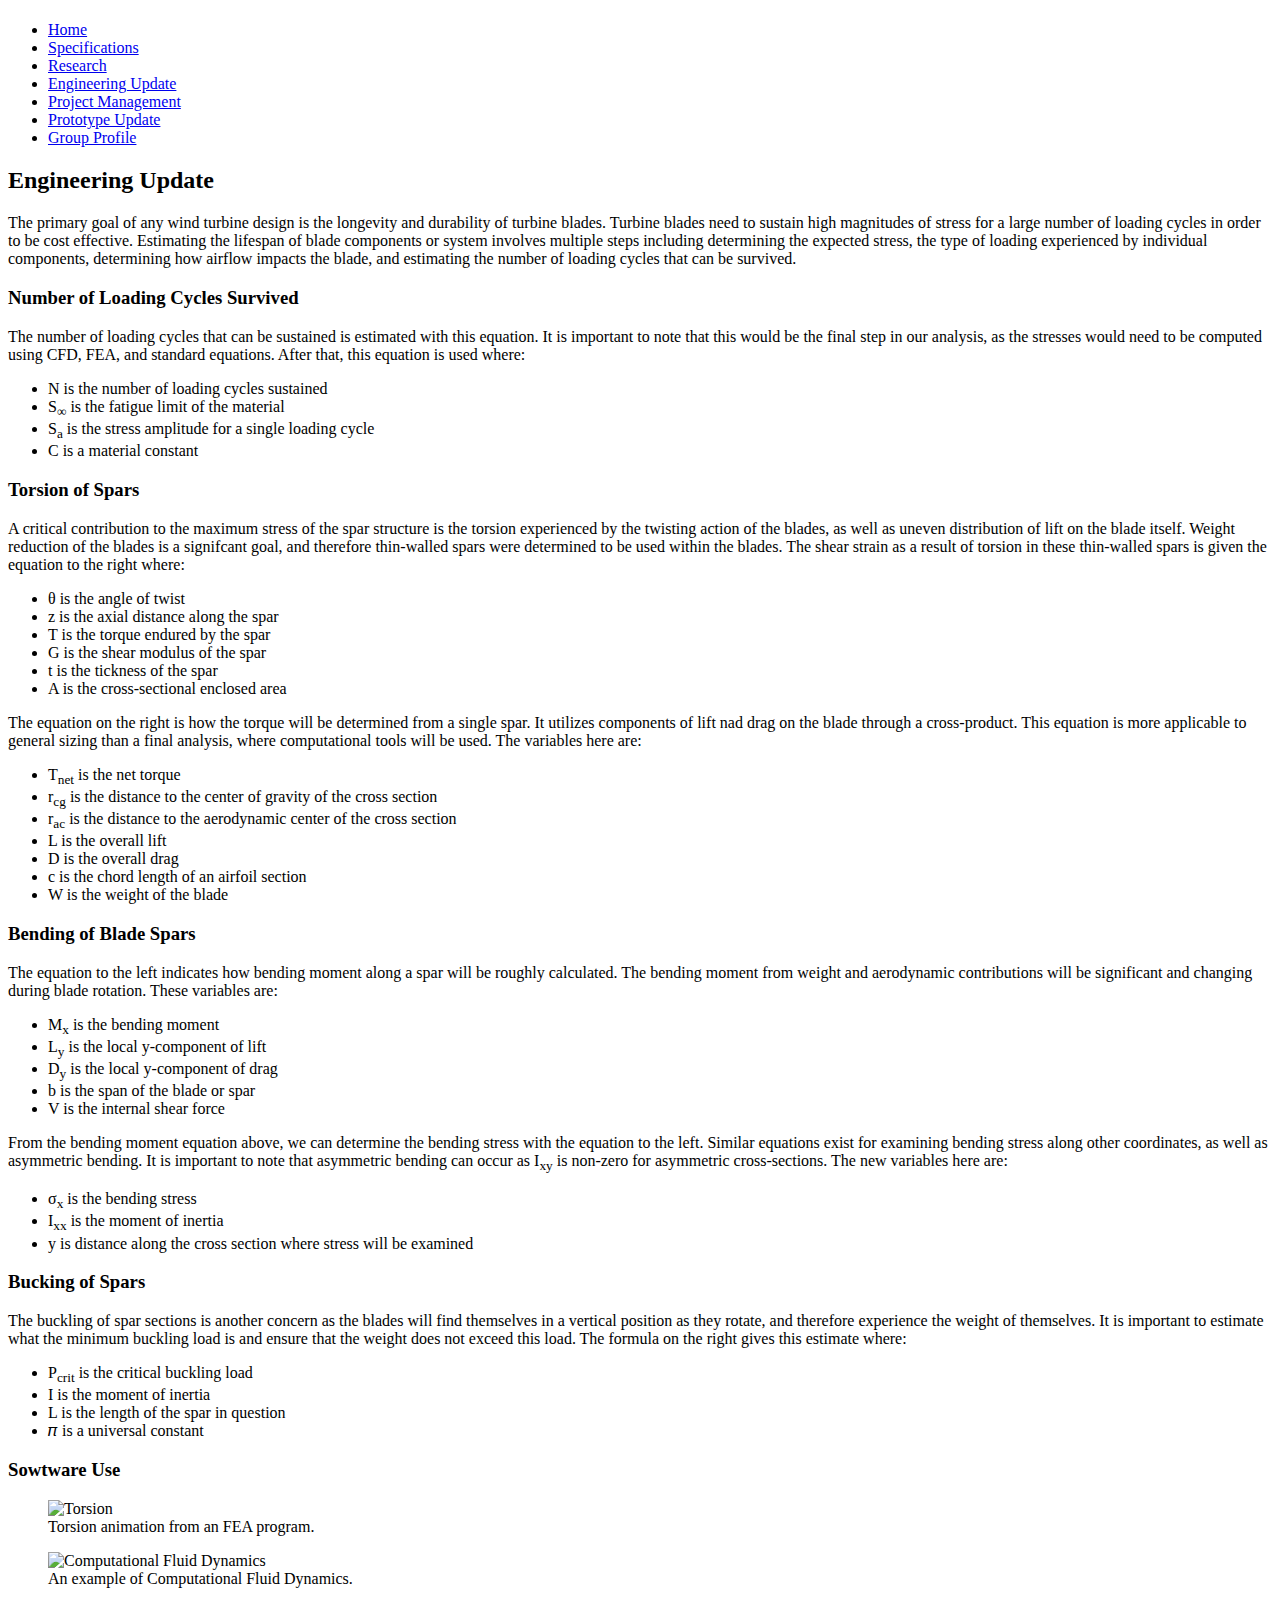
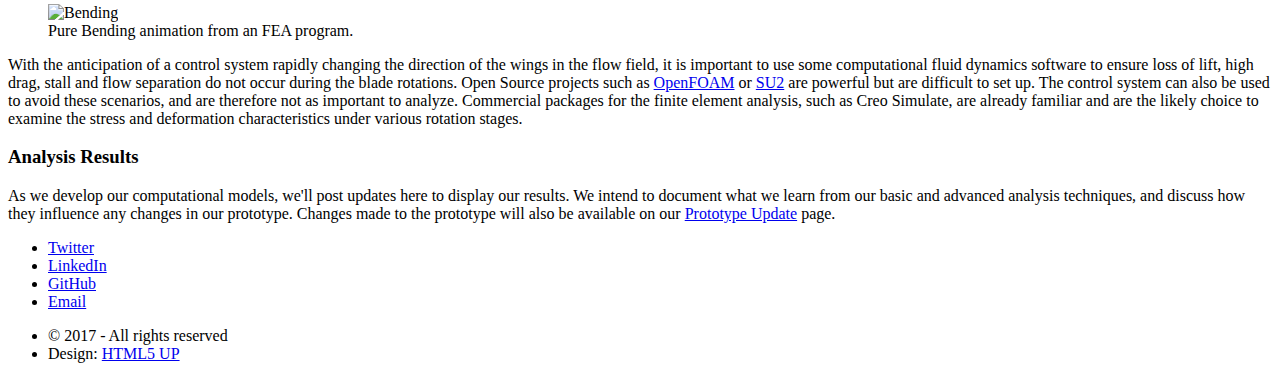
==== eng-up.html @ faeba98a "Add files via upload" ====
<!DOCTYPE HTML>
<!--
	Landed by HTML5 UP
	html5up.net | @ajlkn
	Free for personal and commercial use under the CCA 3.0 license (html5up.net/license)
-->
<html>
	<head>
		<title>Engineering Update</title>
		<meta charset="utf-8" />
		<meta name="viewport" content="width=device-width, initial-scale=1" />
		<!--[if lte IE 8]><script src="assets/js/ie/html5shiv.js"></script><![endif]-->
		<link rel="stylesheet" href="assets/css/main.css" />
		<!--[if lte IE 9]><link rel="stylesheet" href="assets/css/ie9.css" /><![endif]-->
		<!--[if lte IE 8]><link rel="stylesheet" href="assets/css/ie8.css" /><![endif]-->
	</head>
	<body>
		<div id="page-wrapper">

			<!-- Header -->
			<header id="header">
				<h1 id="logo"><a href="index.html"></a></h1>
				<nav id="nav">
					<ul>
						<li><a href="index.html">Home</a></li>
						<li><a href="specs.html">Specifications</a></li>
						<li><a href="research.html">Research</a></li>
						<li><a href="eng-up.html">Engineering Update</a></li>
						<li><a href="proj-man.html">Project Management</a></li>
						<li><a href="proto-up.html">Prototype Update</a></li>
						<li><a href="group-profile.html">Group Profile</a></li>
					</ul>
				</nav>
			</header>

			<!-- Main -->
      <div id="main" class="wrapper style1">
        <div class="container">
          <header class="major">
            <h2>Engineering Update</h2>
          </header>

          <!-- Content -->
            <section id="content">
              <div class="box alt">
              <p>The primary goal of any wind turbine design is the longevity and durability of turbine blades. Turbine blades need to sustain high magnitudes of stress for a large number of loading cycles in order to be cost effective. Estimating the lifespan of blade components or system involves multiple steps including determining the expected stress, the type of loading experienced by individual components, determining how airflow impacts the blade, and estimating the number of loading cycles that can be survived.</p>
              </div>
            <div class="box alt">
              <h3>Number of Loading Cycles Survived</h3>
              <p><span class="image left"><img src="images/eqn1.jpg" alt="" /></span>The number of loading cycles that can be sustained is estimated with this equation. It is important to note that this would be the final step in our analysis, as the stresses would need to be computed using CFD, FEA, and standard equations. After that, this equation is used where:</p>
              <ul>
                <li>N is the number of loading cycles sustained</li>
                <li>S<sub>∞</sub> is the fatigue limit of the material</li>
                <li>S<sub>a</sub> is the stress amplitude for a single loading cycle</li>
                <li>C is a material constant</li>
              </ul>
              <h3>Torsion of Spars</h3>
              <p><span class="image right"><img src="images/eqn2.jpg" alt="" /></span>A critical contribution to the maximum stress of the spar structure is the torsion experienced by the twisting action of the blades, as well as uneven distribution of lift on the blade itself. Weight reduction of the blades is a signifcant goal, and therefore thin-walled spars were determined to be used within the blades. The shear strain as a result of torsion in these thin-walled spars is given the equation to the right where:</p>
              <ul>
                <li>θ is the angle of twist</li>
                <li>z is the axial distance along the spar</li>
                <li>T is the torque endured by the spar</li>
                <li>G is the shear modulus of the spar</li>
                <li>t is the tickness of the spar</li>
                <li>A is the cross-sectional enclosed area</li>
              </ul>
              <p><span class="image right"><img src="images/eqn3.jpg" alt="" /></span>The equation on the right is how the torque will be determined from a single spar. It utilizes components of lift nad drag on the blade through a cross-product. This equation is more applicable to general sizing than a final analysis, where computational tools will be used. The variables here are:</p>
              <ul>
                <li>T<sub>net</sub> is the net torque</li>
                <li>r<sub>cg</sub> is the distance to the center of gravity of the cross section</li>
                <li>r<sub>ac</sub> is the distance to the aerodynamic center of the cross section</li>
                <li>L is the overall lift</li>
                <li>D is the overall drag</li>
                <li>c is the chord length of an airfoil section</li>
                <li>W is the weight of the blade</li>
              </ul>
              <h3>Bending of Blade Spars</h3>
              <p><span class="image left"><img src="images/eqn4.jpg" alt="" /></span>The equation to the left indicates how bending moment along a spar will be roughly calculated. The bending moment from weight and aerodynamic contributions will be significant and changing during blade rotation. These variables are:</p>
              <ul>
                <li>M<sub>x</sub> is the bending moment</li>
                <li>L<sub>y</sub> is the local y-component of lift</li>
                <li>D<sub>y</sub> is the local y-component of drag</li>
                <li>b is the span of the blade or spar</li>
                <li>V is the internal shear force</li>
              </ul>
              <p><span class="image left"><img src="images/eqn5.jpg" alt="" /></span>From the bending moment equation above, we can determine the bending stress with the equation to the left. Similar equations exist for examining bending stress along other coordinates, as well as asymmetric bending. It is important to note that asymmetric bending can occur as I<sub>xy</sub> is non-zero for asymmetric cross-sections. The new variables here are:</p>
              <ul>
                <li>σ<sub>x</sub> is the bending stress</li>
                <li>I<sub>xx</sub> is the moment of inertia</li>
                <li>y is distance along the cross section where stress will be examined</li>
              </ul>
              <h3>Bucking of Spars</h3>
              <p><span class="image right"><img src="images/eqn6.jpg" alt="" /></span>The buckling of spar sections is another concern as the blades will find themselves in a vertical position as they rotate, and therefore experience the weight of themselves. It is important to estimate what the minimum buckling load is and ensure that the weight does not exceed this load. The formula on the right gives this estimate where: </p>
              <ul>
                <li>P<sub>crit</sub> is the critical buckling load</li>
                <li>I is the moment of inertia</li>
                <li>L is the length of the spar in question</li>
                <li>𝜋 is a universal constant</li>
              </ul>
              <h3>Sowtware Use</h3>
              <div class="box alt"><div class="row 50% uniform">
              <div class="4u  6u(xsmall)"><span class="image fit"><figure><img src="images/torsion_gif.gif" alt="Torsion" />
                <figcaption>Torsion animation from an FEA program.</figcaption></figure></span>
              </div>
              <div class="4u  6u$(xsmall)"><span class="image fit"><figure><img src="images/nasa_cfd.jpg" alt="Computational Fluid Dynamics" />
                <figcaption>An example of Computational Fluid Dynamics.</figcaption></figure></span>
              </div>
              <div class="4u$  6u(xsmall)"><span class="image fit"><figure><img src="images/bending_gif.gif" alt="Bending" />
                <figcaption>Pure Bending animation from an FEA program.</figcaption></figure></span></div>
              </div>
              <p>With the anticipation of a control system rapidly changing the direction of the wings
in the flow field, it is important to use some computational fluid dynamics software to
ensure loss of lift, high drag, stall and flow separation do not occur during the blade
rotations. Open Source projects such as <a href="http://www.openfoam.com/">OpenFOAM</a> or <a href="http://su2.stanford.edu/">SU2</a>
are powerful but are
difficult to set up. The control system can also be used to avoid these scenarios, and
are therefore not as important to analyze. Commercial packages for the finite element
analysis, such as Creo Simulate, are already familiar and are the likely choice to
examine the stress and deformation characteristics under various rotation stages.</p>
            <h3>Analysis Results</h3>
            <p>
              As we develop our computational models, we'll post updates here to display our results. We intend to document
              what we learn from our basic and advanced analysis techniques, and discuss how they influence any changes in
              our prototype. Changes made to the prototype will also be available on our <a href="proto-up.html">Prototype Update</a>
              page.
            </P>


            </div>

            </section>

        </div>
      </div>

			<!-- Footer -->
				<footer id="footer">
					<ul class="icons">
						<li><a href="#" class="icon fa-twitter"><span class="label">Twitter</span></a></li>
						<li><a href="#" class="icon fa-linkedin"><span class="label">LinkedIn</span></a></li>
						<li><a href="https://github.com/MAE494-group18" class="icon fa-github"><span class="label">GitHub</span></a></li>
						<li><a href="mailto:mpkozak@buffalo.edu" class="icon fa-envelope"><span class="label">Email</span></a></li>
					</ul>
          <ul class="copyright">
						<li>&copy; 2017 - All rights reserved</li><li>Design: <a href="http://html5up.net">HTML5 UP</a></li>
					</ul>
				</footer>

		</div>

		<!-- Scripts -->
			<script src="assets/js/jquery.min.js"></script>
			<script src="assets/js/jquery.scrolly.min.js"></script>
			<script src="assets/js/jquery.dropotron.min.js"></script>
			<script src="assets/js/jquery.scrollex.min.js"></script>
			<script src="assets/js/skel.min.js"></script>
			<script src="assets/js/util.js"></script>
			<!--[if lte IE 8]><script src="assets/js/ie/respond.min.js"></script><![endif]-->
			<script src="assets/js/main.js"></script>

	</body>
</html>
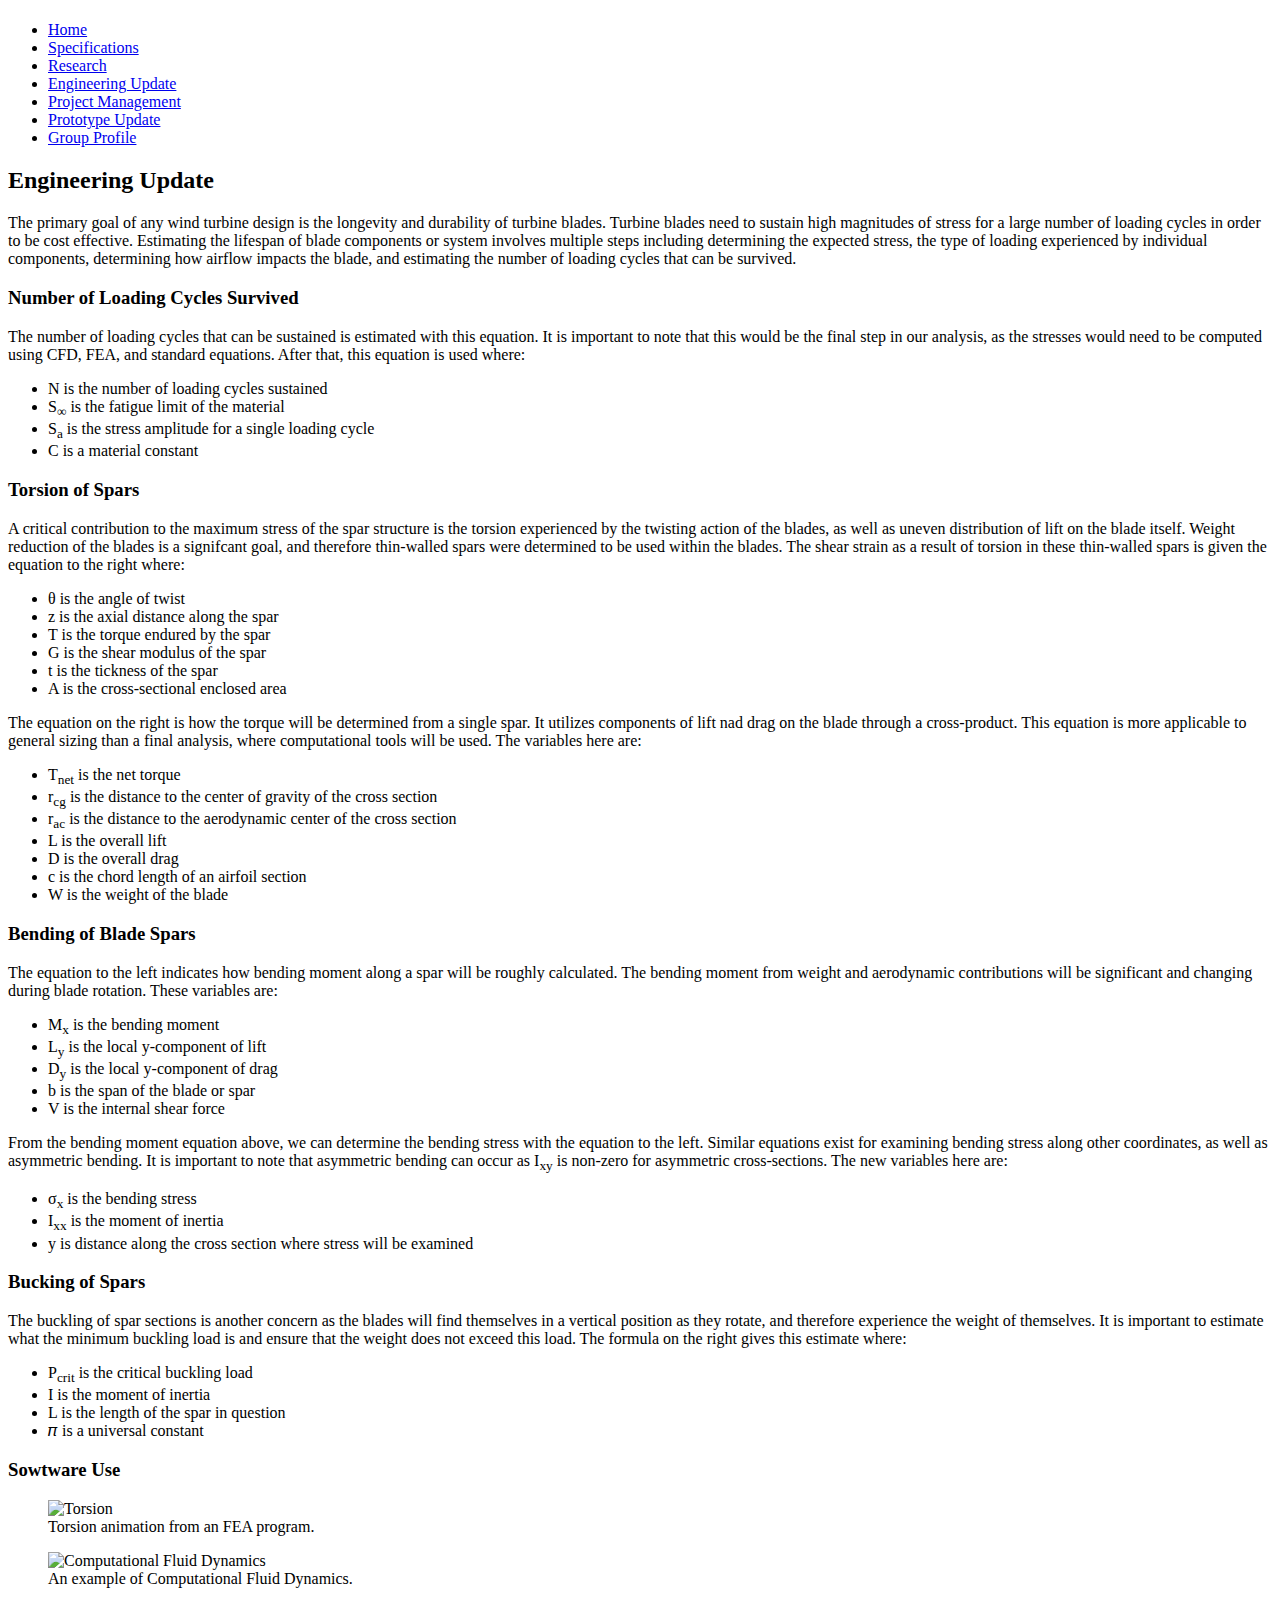
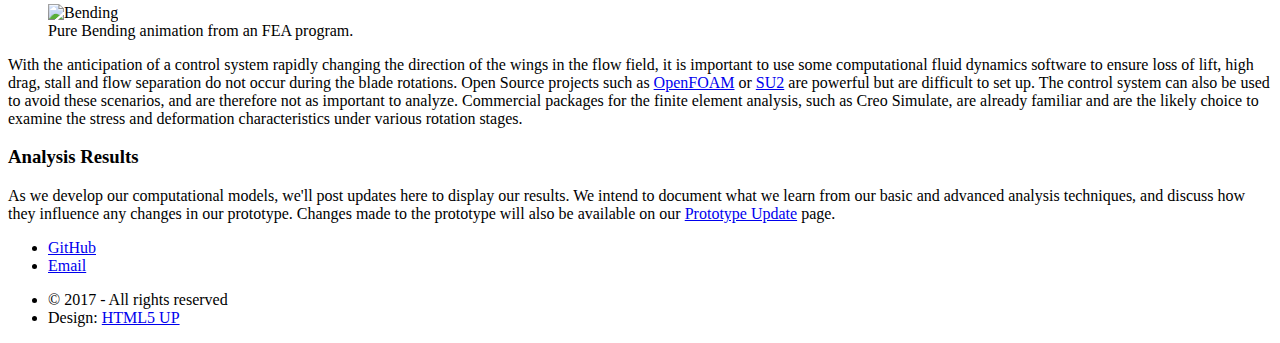
==== commit 92781fb0: "Add files via upload" ====
--- a/eng-up.html
+++ b/eng-up.html
@@ -13,6 +13,7 @@
 		<link rel="stylesheet" href="assets/css/main.css" />
 		<!--[if lte IE 9]><link rel="stylesheet" href="assets/css/ie9.css" /><![endif]-->
 		<!--[if lte IE 8]><link rel="stylesheet" href="assets/css/ie8.css" /><![endif]-->
+		<link rel="icon" type="image/x-icon" href="images/art.ico">
 	</head>
 	<body>
 		<div id="page-wrapper">
@@ -134,17 +135,17 @@
       </div>
 
 			<!-- Footer -->
-				<footer id="footer">
-					<ul class="icons">
-						<li><a href="#" class="icon fa-twitter"><span class="label">Twitter</span></a></li>
-						<li><a href="#" class="icon fa-linkedin"><span class="label">LinkedIn</span></a></li>
-						<li><a href="https://github.com/MAE494-group18" class="icon fa-github"><span class="label">GitHub</span></a></li>
-						<li><a href="mailto:mpkozak@buffalo.edu" class="icon fa-envelope"><span class="label">Email</span></a></li>
-					</ul>
-          <ul class="copyright">
-						<li>&copy; 2017 - All rights reserved</li><li>Design: <a href="http://html5up.net">HTML5 UP</a></li>
-					</ul>
-				</footer>
+			<footer id="footer">
+
+				<ul class="icons">
+					<li><a href="https://github.com/MAE494-group18" class="icon fa-github"><span class="label">GitHub</span></a></li>
+					<li><a href="mailto:mpkozak@buffalo.edu" class="icon fa-envelope"><span class="label">Email</span></a></li>
+				</ul>
+
+				<ul class="copyright">
+					<li>&copy; 2017 - All rights reserved</li><li>Design: <a href="http://html5up.net">HTML5 UP</a></li>
+				</ul>
+			</footer>
 
 		</div>
 
